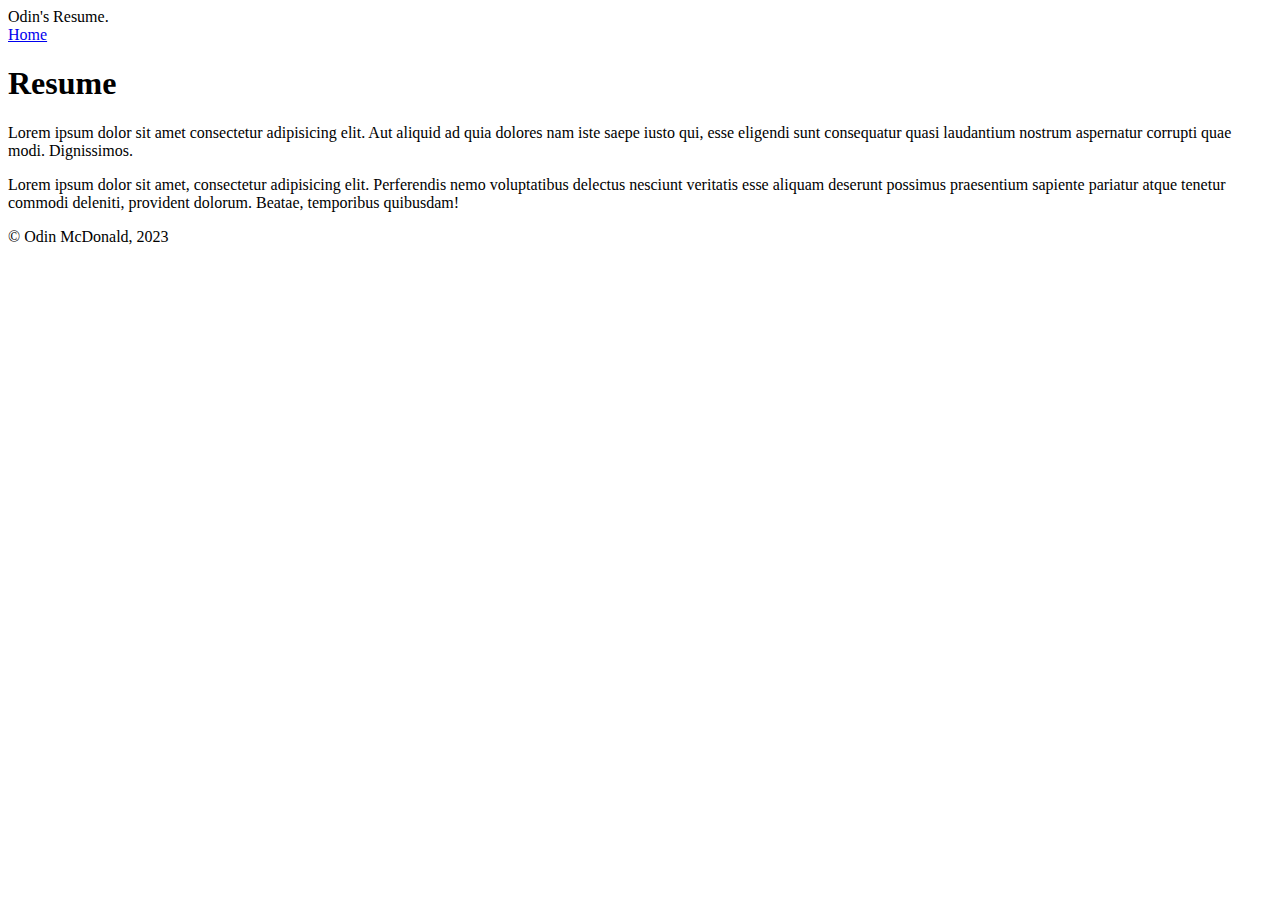
==== resume.html @ 55a415d3 "Starting structure" ====
<!DOCTYPE html>
<html lang="en">
<head>
    <meta charset="UTF-8">
    <meta http-equiv="X-UA-Compatible" content="IE=edge">
    <meta name="viewport" content="width=device-width, initial-scale=1.0">
    <title>Odin's Resume</title>
    <link rel="stylesheet" href="./stylesheet.css">
</head>
<body>
    <header>Odin's Resume.</header>
    <nav>
      <a href="./index.html"> Home </a>
    </nav>
    <main>
        <h1>Resume</h1>
        <p>Lorem ipsum dolor sit amet consectetur adipisicing elit. Aut aliquid ad quia dolores nam iste saepe iusto qui, esse eligendi sunt consequatur quasi laudantium nostrum aspernatur corrupti quae modi. Dignissimos.
            <p>Lorem ipsum dolor sit amet, consectetur adipisicing elit. Perferendis nemo voluptatibus delectus nesciunt veritatis esse aliquam deserunt possimus praesentium sapiente pariatur atque tenetur commodi deleniti, provident dolorum. Beatae, temporibus quibusdam!
  
            </p>
        </p>
    </main>
    <footer>
        &copy; Odin McDonald, 2023
    </footer>
  </body>
  </html>
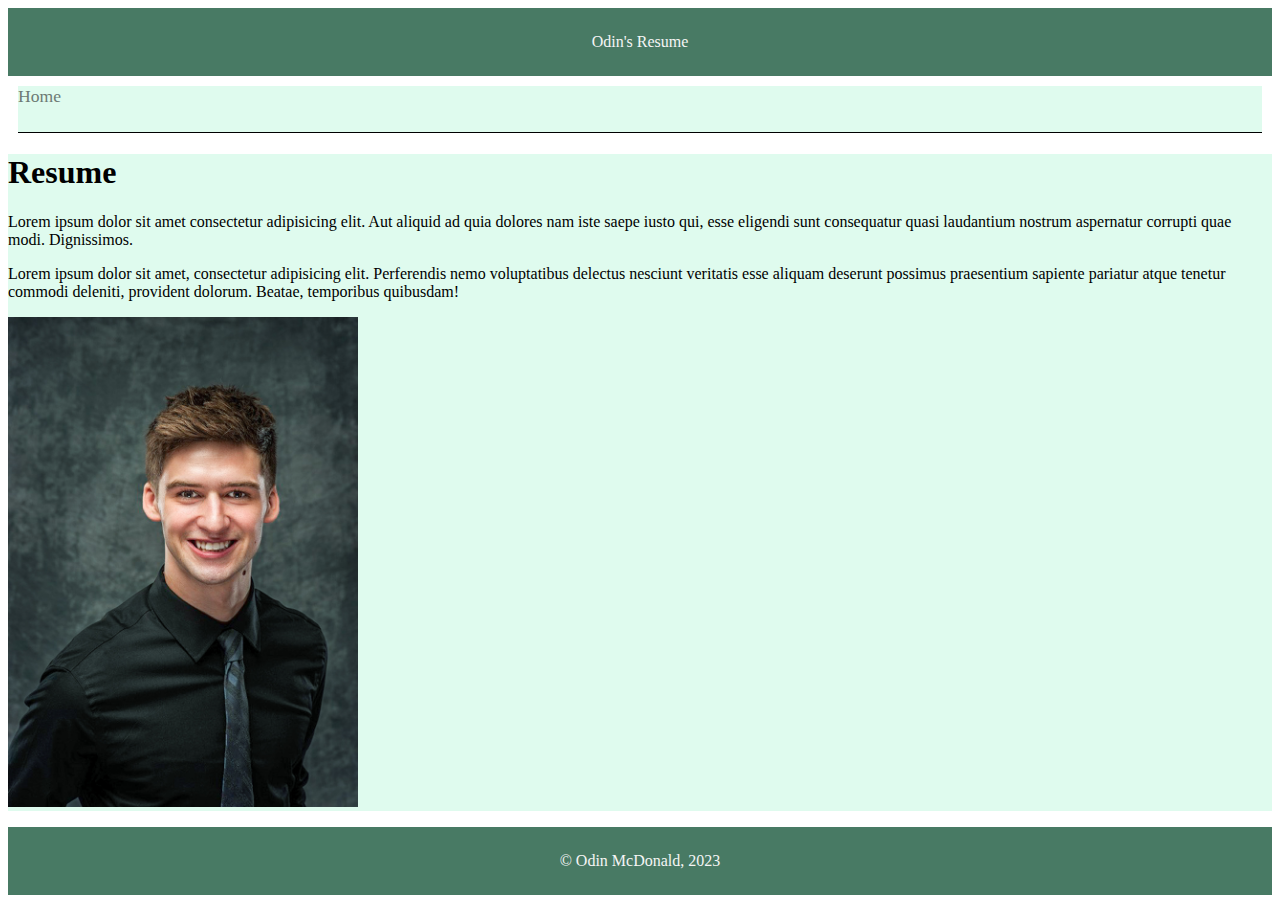
==== commit dfdde0b9: "Formatting and images" ====
--- a/resume.html
+++ b/resume.html
@@ -8,7 +8,7 @@
     <link rel="stylesheet" href="./stylesheet.css">
 </head>
 <body>
-    <header>Odin's Resume.</header>
+    <header>Odin's Resume</header>
     <nav>
       <a href="./index.html"> Home </a>
     </nav>
@@ -18,6 +18,7 @@
             <p>Lorem ipsum dolor sit amet, consectetur adipisicing elit. Perferendis nemo voluptatibus delectus nesciunt veritatis esse aliquam deserunt possimus praesentium sapiente pariatur atque tenetur commodi deleniti, provident dolorum. Beatae, temporibus quibusdam!
   
             </p>
+        <img src="./mcdonald_odin_headshot.jpg" width="350">
         </p>
     </main>
     <footer>
--- a/stylesheet.css
+++ b/stylesheet.css
@@ -0,0 +1,76 @@
+.wrapper {
+    background-color: #dffbee;
+  }
+  
+  header {
+    background-color: #487a64;
+    padding: 25px;
+    text-align: center;
+    color: whitesmoke;
+  }
+  
+  nav {
+    background-color: #dffbee;
+    margin: 10px;
+    padding-bottom: 25px;
+    border-bottom: 1px solid black;
+  }
+  
+  a {
+    text-decoration: none;
+    font-size: 1.1rem;
+  }
+  
+  /* unvisited link */
+  a:link {
+    color: #6d7a74;
+  }
+  
+  /* visited link */
+  a:visited {
+    color: #6d7a74;
+  }
+  
+  /* mouse over link */
+  a:hover {
+    color: #93facb;
+    background-color: hotpink;
+    padding: 2px;
+  }
+  
+  /* selected link */
+  a:active {
+    color: hotpink;
+  }
+  
+  main {
+    background-color: #dffbee;
+  }
+  
+  footer {
+    background-color: #487a64;
+    padding: 25px;
+    text-align: center;
+    color: whitesmoke;
+  }
+  
+  table {
+    border-collapse: collapse;
+    width: 50%;
+    background-color: white;
+    border: 1px solid black;
+  }
+  
+  th {
+    background-color: #487a64;
+    color: white;
+  }
+  
+  td {
+    text-align: left;
+    padding: 8px;
+  }
+  
+  tr:nth-child(even) {
+    background-color: #f2f2f2;
+  }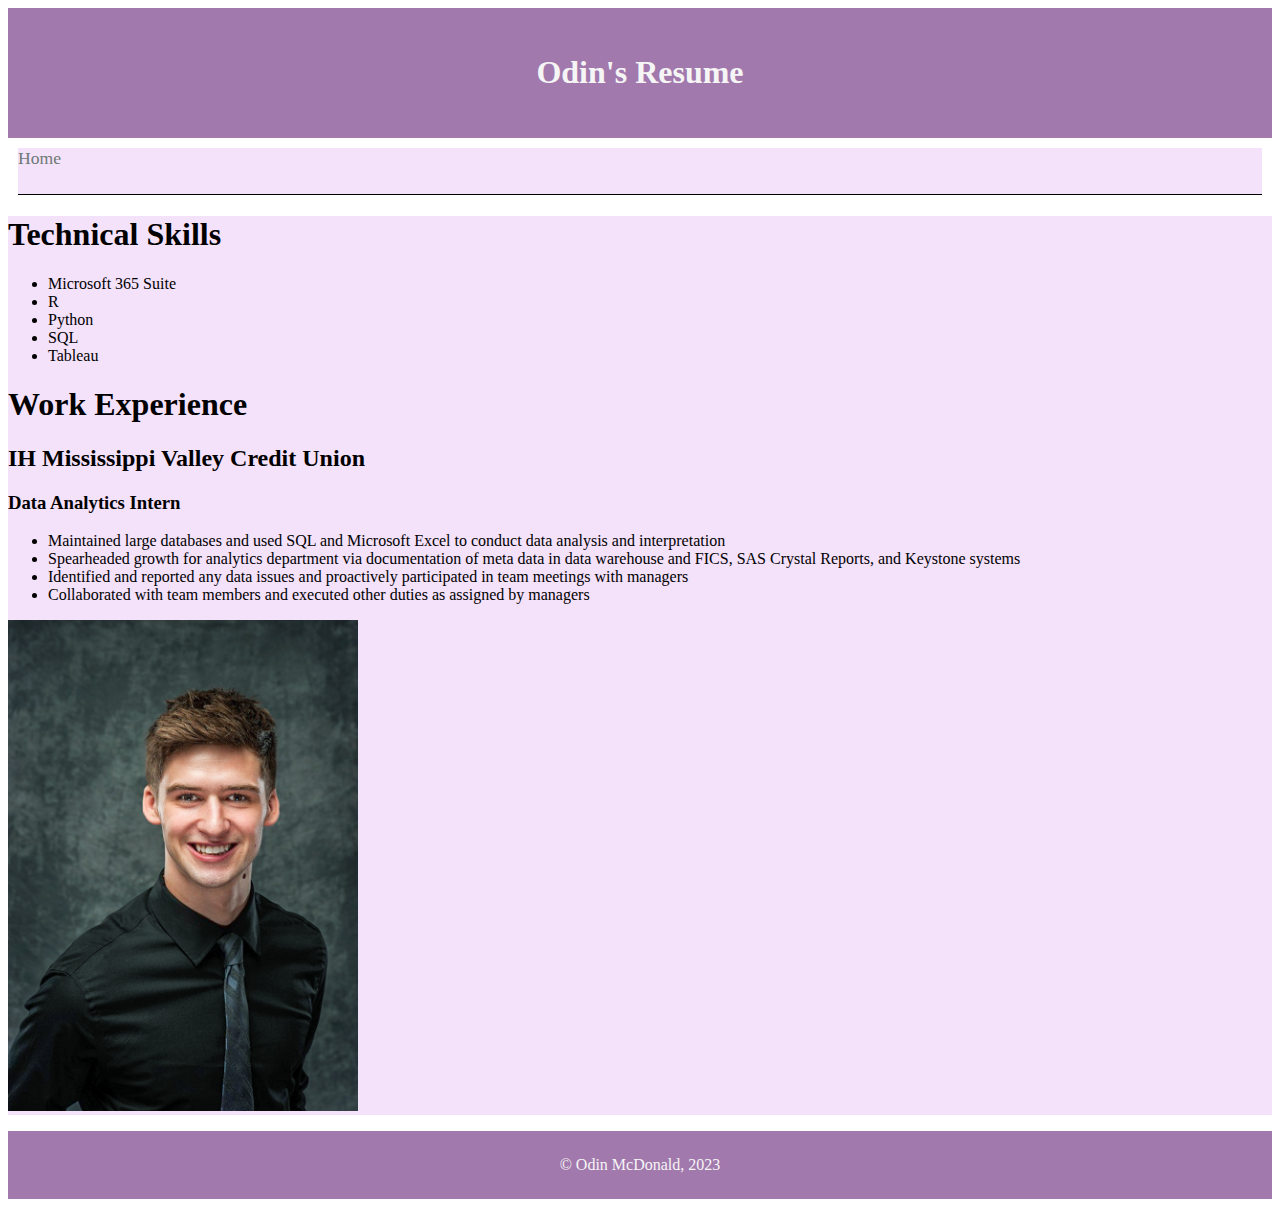
==== commit c555608e: "Lists, tables, and styling" ====
--- a/resume.html
+++ b/resume.html
@@ -8,16 +8,30 @@
     <link rel="stylesheet" href="./stylesheet.css">
 </head>
 <body>
-    <header>Odin's Resume</header>
+    <header><h1>Odin's Resume</h1></header>
     <nav>
       <a href="./index.html"> Home </a>
     </nav>
     <main>
-        <h1>Resume</h1>
-        <p>Lorem ipsum dolor sit amet consectetur adipisicing elit. Aut aliquid ad quia dolores nam iste saepe iusto qui, esse eligendi sunt consequatur quasi laudantium nostrum aspernatur corrupti quae modi. Dignissimos.
-            <p>Lorem ipsum dolor sit amet, consectetur adipisicing elit. Perferendis nemo voluptatibus delectus nesciunt veritatis esse aliquam deserunt possimus praesentium sapiente pariatur atque tenetur commodi deleniti, provident dolorum. Beatae, temporibus quibusdam!
-  
-            </p>
+        <h1>Technical Skills</h1>
+        <ul>
+            <li>Microsoft 365 Suite</li>
+            <li>R</li>
+            <li>Python</li>
+            <li>SQL</li>
+            <li>Tableau</li>
+        </ul>
+        
+        <h1>Work Experience</h1>
+        <h2>IH Mississippi Valley Credit Union</h2>
+        <h3>Data Analytics Intern</h3>
+        <ul>
+            <li>Maintained large databases and used SQL and Microsoft Excel to conduct data analysis and interpretation</li>
+            <li>Spearheaded growth for analytics department via documentation of meta data in data warehouse and FICS, SAS
+                Crystal Reports, and Keystone systems</li>
+            <li>Identified and reported any data issues and proactively participated in team meetings with managers</li>
+            <li>Collaborated with team members and executed other duties as assigned by managers</li>
+        </ul>
         <img src="./mcdonald_odin_headshot.jpg" width="350">
         </p>
     </main>
--- a/stylesheet.css
+++ b/stylesheet.css
@@ -1,16 +1,16 @@
 .wrapper {
-    background-color: #dffbee;
+    background-color: #F4E1FA;
   }
   
   header {
-    background-color: #487a64;
+    background-color: #A279AD;
     padding: 25px;
     text-align: center;
     color: whitesmoke;
   }
   
   nav {
-    background-color: #dffbee;
+    background-color: #F4E1FA;
     margin: 10px;
     padding-bottom: 25px;
     border-bottom: 1px solid black;
@@ -33,22 +33,22 @@
   
   /* mouse over link */
   a:hover {
-    color: #93facb;
-    background-color: hotpink;
+    color: #FFBF99;
+    background-color: #99FFFF;
     padding: 2px;
   }
   
   /* selected link */
   a:active {
-    color: hotpink;
+    color: #99FFFF;
   }
   
   main {
-    background-color: #dffbee;
+    background-color: #F4E1FA;
   }
   
   footer {
-    background-color: #487a64;
+    background-color: #A279AD;
     padding: 25px;
     text-align: center;
     color: whitesmoke;
@@ -62,7 +62,7 @@
   }
   
   th {
-    background-color: #487a64;
+    background-color: #A279AD;
     color: white;
   }
   
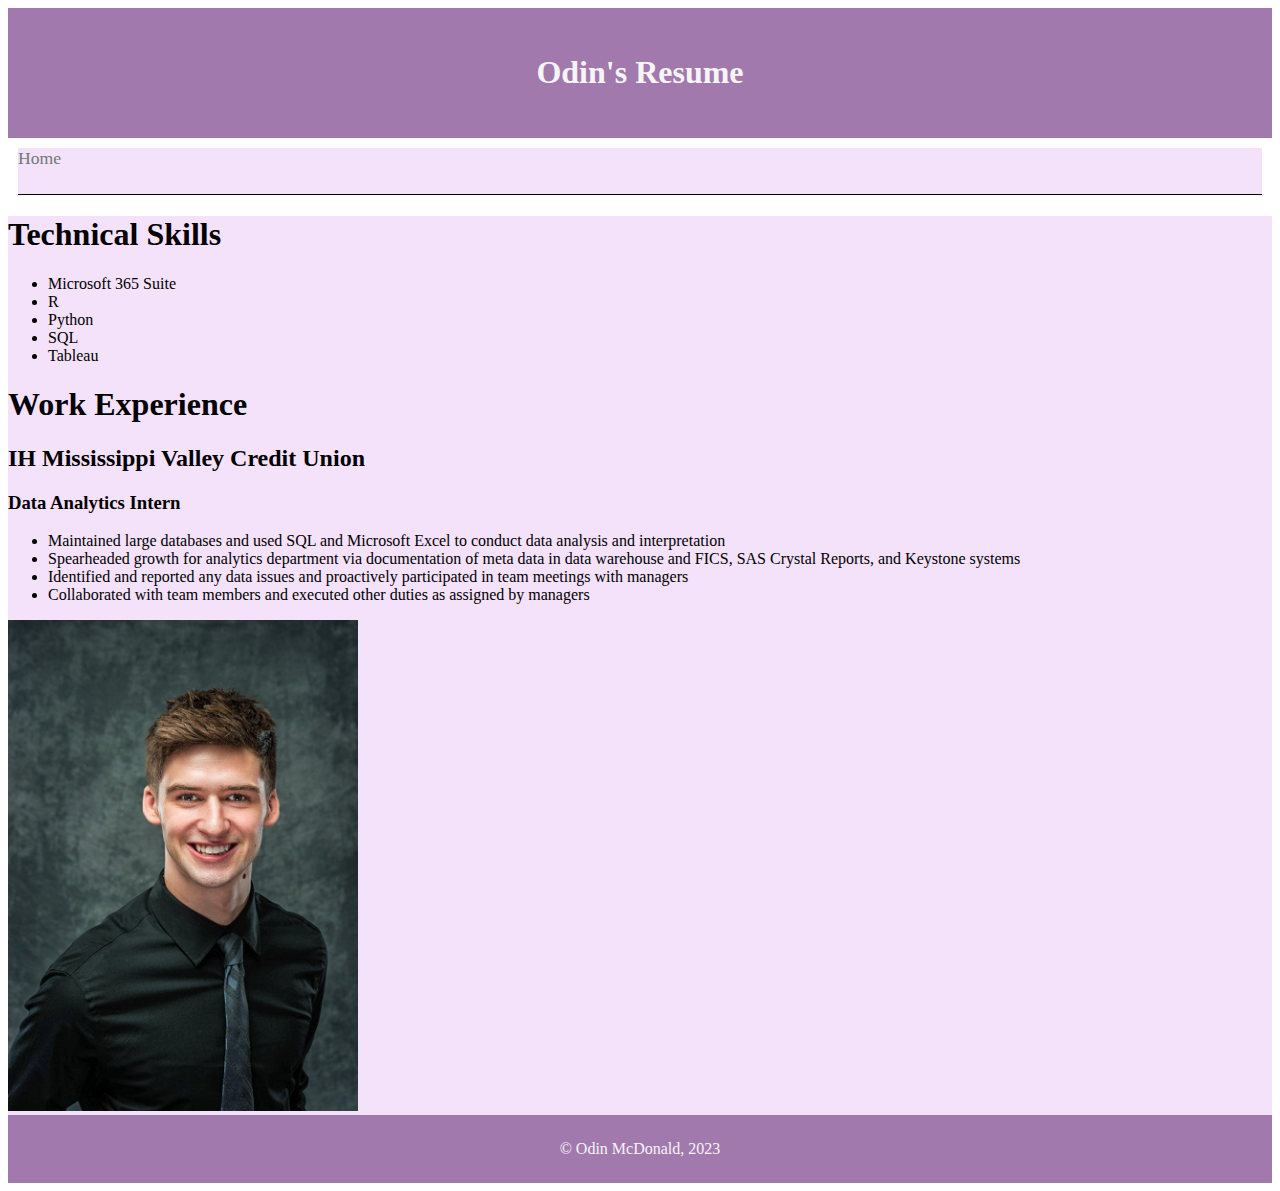
==== commit e903e891: "Table and cleanup" ====
--- a/resume.html
+++ b/resume.html
@@ -32,8 +32,7 @@
             <li>Identified and reported any data issues and proactively participated in team meetings with managers</li>
             <li>Collaborated with team members and executed other duties as assigned by managers</li>
         </ul>
-        <img src="./mcdonald_odin_headshot.jpg" width="350">
-        </p>
+        <img src="./mcdonald_odin_headshot.jpg" width="350" alt="Odin McDonald, 2023"
     </main>
     <footer>
         &copy; Odin McDonald, 2023
